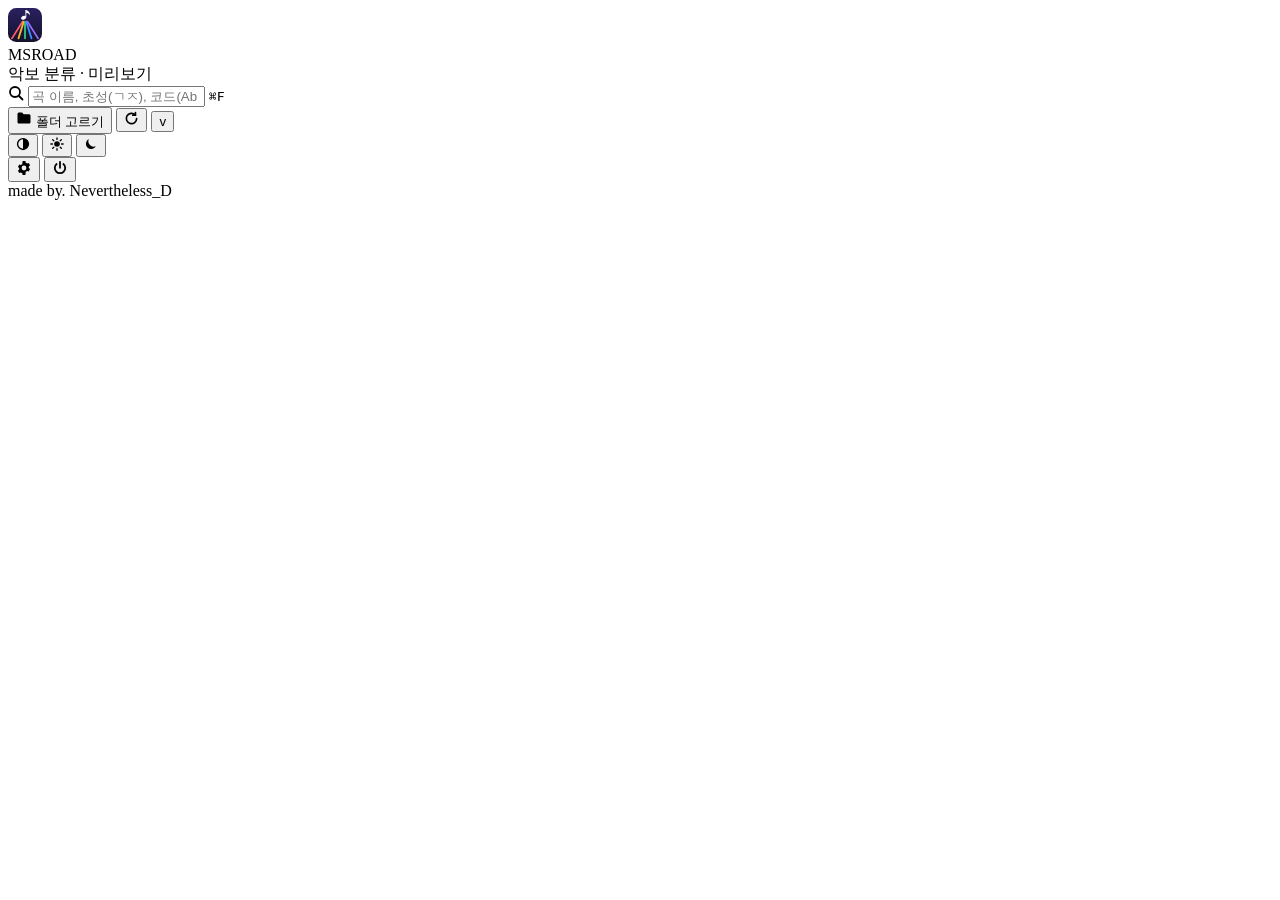
==== engine/web/index.html @ b60a4f51 "화면: ROAD 목록, 검색, 카드, 코드 정하기, 미리보기, 설정 · 업데이트 (초안) Co-Authored-By: Claude Opus 5.5 <noreply@anthropic" ====
<!doctype html>
<html lang="ko">
<head>
<meta charset="utf-8">
<meta name="viewport" content="width=device-width, initial-scale=1">
<title>MSROAD</title>
<link rel="icon" href="/icon.png">
<link rel="stylesheet" href="/css/app.css">
</head>
<body>
<div class="app" id="app">
  <header class="top">
    <div class="brand">
      <svg class="logo" width="34" height="34" viewBox="100 100 824 824" aria-hidden="true">
        <defs><linearGradient id="lg" x1="0" y1="0" x2="0" y2="1"><stop offset="0" stop-color="#2a2160"/><stop offset="1" stop-color="#14122b"/></linearGradient></defs>
        <rect x="100" y="100" width="824" height="824" rx="200" fill="url(#lg)"/>
        <g stroke-linecap="round" fill="none" stroke-width="44">
          <path d="M196 836 L452 430" stroke="#ff5d6c"/><path d="M354 836 L482 430" stroke="#ffb030"/><path d="M512 836 L512 430" stroke="#34c77b"/>
          <path d="M670 836 L542 430" stroke="#3b8cff"/><path d="M828 836 L572 430" stroke="#9b6bff"/>
        </g>
        <g fill="#fff"><ellipse cx="478" cy="336" rx="62" ry="46" transform="rotate(-22 478 336)"/><rect x="522" y="148" width="22" height="196" rx="11"/><path d="M533 150 C 600 170, 640 210, 628 282 C 618 240, 590 222, 540 214 Z"/></g>
      </svg>
      <div>
        <div class="brand-name">MSROAD</div>
        <div class="brand-sub">악보 분류 · 미리보기</div>
      </div>
    </div>

    <label class="search" id="searchBox">
      <svg width="16" height="16" viewBox="0 0 16 16" aria-hidden="true"><circle cx="7" cy="7" r="5" fill="none" stroke="currentColor" stroke-width="1.8"/><path d="M11 11l3.5 3.5" stroke="currentColor" stroke-width="1.8" stroke-linecap="round"/></svg>
      <input id="q" type="text" placeholder="곡 이름, 초성(ㄱㅈ), 코드(Ab · F#m)로 찾기" autocomplete="off" spellcheck="false">
      <button class="search-x" id="qClear" title="지우기 (esc)" hidden>✕</button>
      <kbd>⌘F</kbd>
    </label>

    <div class="top-actions">
      <button class="folder-btn" id="folderBtn" title="악보 폴더 바꾸기">
        <svg width="16" height="16" viewBox="0 0 16 16" aria-hidden="true"><path d="M1.5 4.2c0-.9.7-1.6 1.6-1.6h3l1.5 1.6h5.3c.9 0 1.6.7 1.6 1.6v6.1c0 .9-.7 1.6-1.6 1.6H3.1c-.9 0-1.6-.7-1.6-1.6z" fill="currentColor"/></svg>
        <span id="folderName">폴더 고르기</span>
      </button>
      <button class="icon-btn" id="rescanBtn" title="폴더 다시 읽기"><svg width="15" height="15" viewBox="0 0 16 16"><g fill="none" stroke="currentColor" stroke-width="1.8" stroke-linecap="round"><path d="M13.5 8a5.5 5.5 0 1 1-1.7-4"/><path d="M12.2 1.6v2.8H9.4"/></g></svg></button>
      <button class="ver" id="verBtn" title="버전 · 업데이트"><i></i><span id="verText">v</span></button>
      <div class="seg-icons" id="themeSeg">
        <button data-theme="system" title="macOS 설정 따르기"><svg width="14" height="14" viewBox="0 0 16 16"><circle cx="8" cy="8" r="6.2" fill="none" stroke="currentColor" stroke-width="1.6"/><path d="M8 1.8a6.2 6.2 0 0 1 0 12.4z" fill="currentColor"/></svg></button>
        <button data-theme="light" title="라이트 모드"><svg width="14" height="14" viewBox="0 0 16 16"><circle cx="8" cy="8" r="3.2" fill="currentColor"/><g stroke="currentColor" stroke-width="1.5" stroke-linecap="round"><path d="M8 1v1.8M8 13.2V15M1 8h1.8M13.2 8H15M3.05 3.05l1.27 1.27M11.68 11.68l1.27 1.27M3.05 12.95l1.27-1.27M11.68 4.32l1.27-1.27"/></g></svg></button>
        <button data-theme="dark" title="다크 모드"><svg width="14" height="14" viewBox="0 0 16 16"><path d="M13.6 10.4A6 6 0 0 1 5.6 2.4a6 6 0 1 0 8 8z" fill="currentColor"/></svg></button>
      </div>
      <button class="icon-btn" id="settingsBtn" title="설정"><svg width="16" height="16" viewBox="0 0 16 16"><path fill="currentColor" d="M9.4 1l.35 1.7a5.6 5.6 0 0 1 1.3.75l1.65-.55 1.4 2.4-1.3 1.15a5.7 5.7 0 0 1 0 1.5l1.3 1.15-1.4 2.4-1.65-.55a5.6 5.6 0 0 1-1.3.75L9.4 15H6.6l-.35-1.7a5.6 5.6 0 0 1-1.3-.75l-1.65.55-1.4-2.4 1.3-1.15a5.7 5.7 0 0 1 0-1.5L1.9 6.9l1.4-2.4 1.65.55a5.6 5.6 0 0 1 1.3-.75L6.6 1zM8 5.6a2.4 2.4 0 1 0 0 4.8 2.4 2.4 0 0 0 0-4.8z"/></svg></button>
      <button class="icon-btn" id="quitBtn" title="MSROAD 종료"><svg width="16" height="16" viewBox="0 0 16 16"><g fill="none" stroke="currentColor" stroke-width="1.8" stroke-linecap="round"><path d="M8 1.8v6"/><path d="M4.6 4a5.2 5.2 0 1 0 6.8 0"/></g></svg></button>
    </div>
  </header>

  <nav class="rail" id="rail"></nav>
  <main class="main" id="main"></main>
  <div class="banner" id="banner" hidden></div>
  <footer class="foot">made by. Nevertheless_D</footer>
</div>

<div class="viewer" id="viewer" hidden></div>
<div id="modalRoot"></div>
<div class="pop" id="pop" hidden></div>
<div class="ctx" id="ctx" hidden></div>
<div class="toast" id="toast" hidden></div>

<script type="module" src="/js/main.js"></script>
</body>
</html>
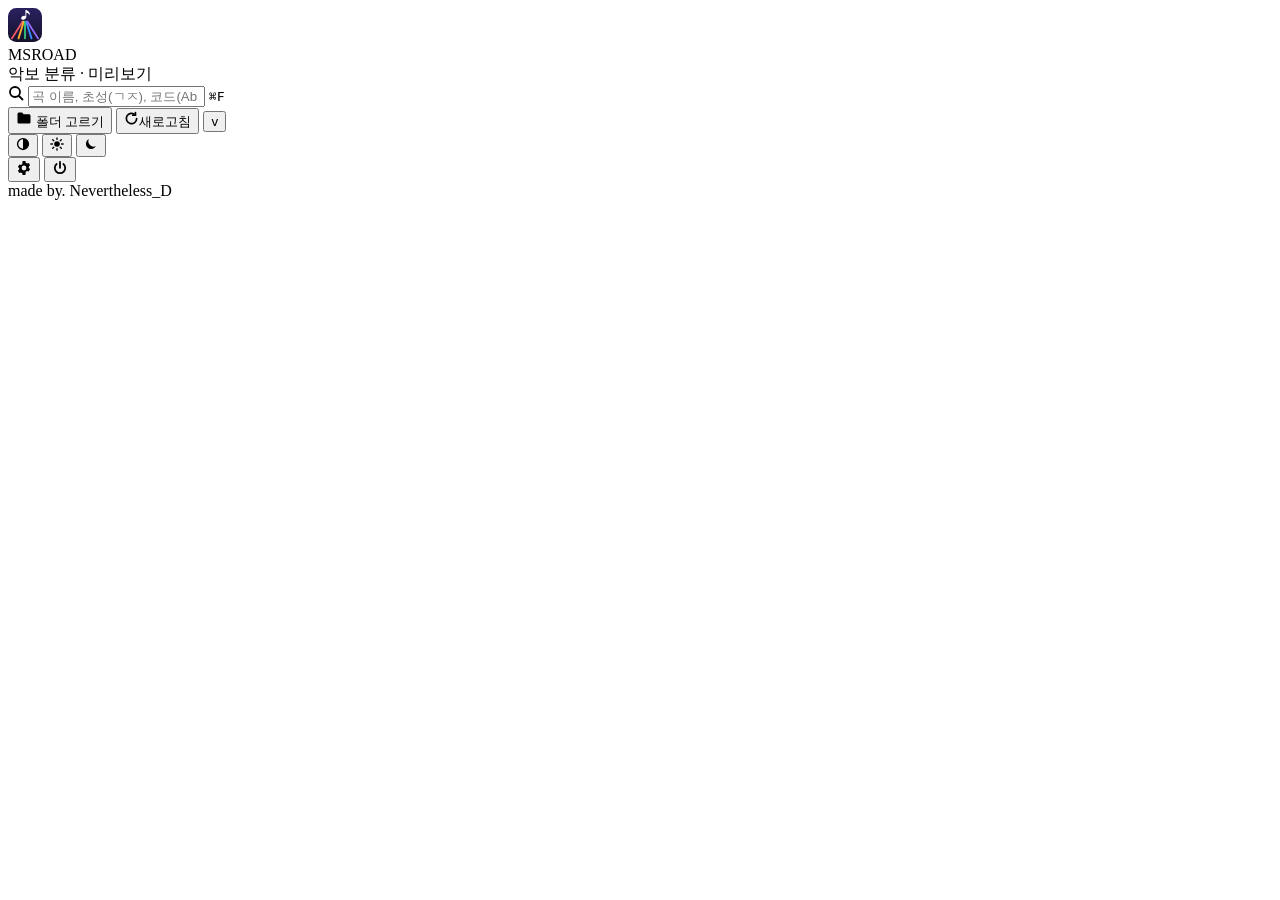
==== commit de49b8d7: "v1.0.4: macOS 27에서 엔진이 꺼지던 문제 해결(백그라운드 도우미 앱 + 안전망), 새 악보 알림·NEW 목록, 새로고침 버튼 Co-Authored-By: Claude " ====
--- a/engine/web/index.html
+++ b/engine/web/index.html
@@ -38,7 +38,7 @@
         <svg width="16" height="16" viewBox="0 0 16 16" aria-hidden="true"><path d="M1.5 4.2c0-.9.7-1.6 1.6-1.6h3l1.5 1.6h5.3c.9 0 1.6.7 1.6 1.6v6.1c0 .9-.7 1.6-1.6 1.6H3.1c-.9 0-1.6-.7-1.6-1.6z" fill="currentColor"/></svg>
         <span id="folderName">폴더 고르기</span>
       </button>
-      <button class="icon-btn" id="rescanBtn" title="폴더 다시 읽기"><svg width="15" height="15" viewBox="0 0 16 16"><g fill="none" stroke="currentColor" stroke-width="1.8" stroke-linecap="round"><path d="M13.5 8a5.5 5.5 0 1 1-1.7-4"/><path d="M12.2 1.6v2.8H9.4"/></g></svg></button>
+      <button class="refresh-btn" id="rescanBtn" title="악보 폴더를 다시 읽어 새로 넣은 악보를 보여 줘요 (⌘R)"><svg width="15" height="15" viewBox="0 0 16 16"><g fill="none" stroke="currentColor" stroke-width="1.8" stroke-linecap="round"><path d="M13.5 8a5.5 5.5 0 1 1-1.7-4"/><path d="M12.2 1.6v2.8H9.4"/></g></svg><span>새로고침</span></button>
       <button class="ver" id="verBtn" title="버전 · 업데이트"><i></i><span id="verText">v</span></button>
       <div class="seg-icons" id="themeSeg">
         <button data-theme="system" title="macOS 설정 따르기"><svg width="14" height="14" viewBox="0 0 16 16"><circle cx="8" cy="8" r="6.2" fill="none" stroke="currentColor" stroke-width="1.6"/><path d="M8 1.8a6.2 6.2 0 0 1 0 12.4z" fill="currentColor"/></svg></button>
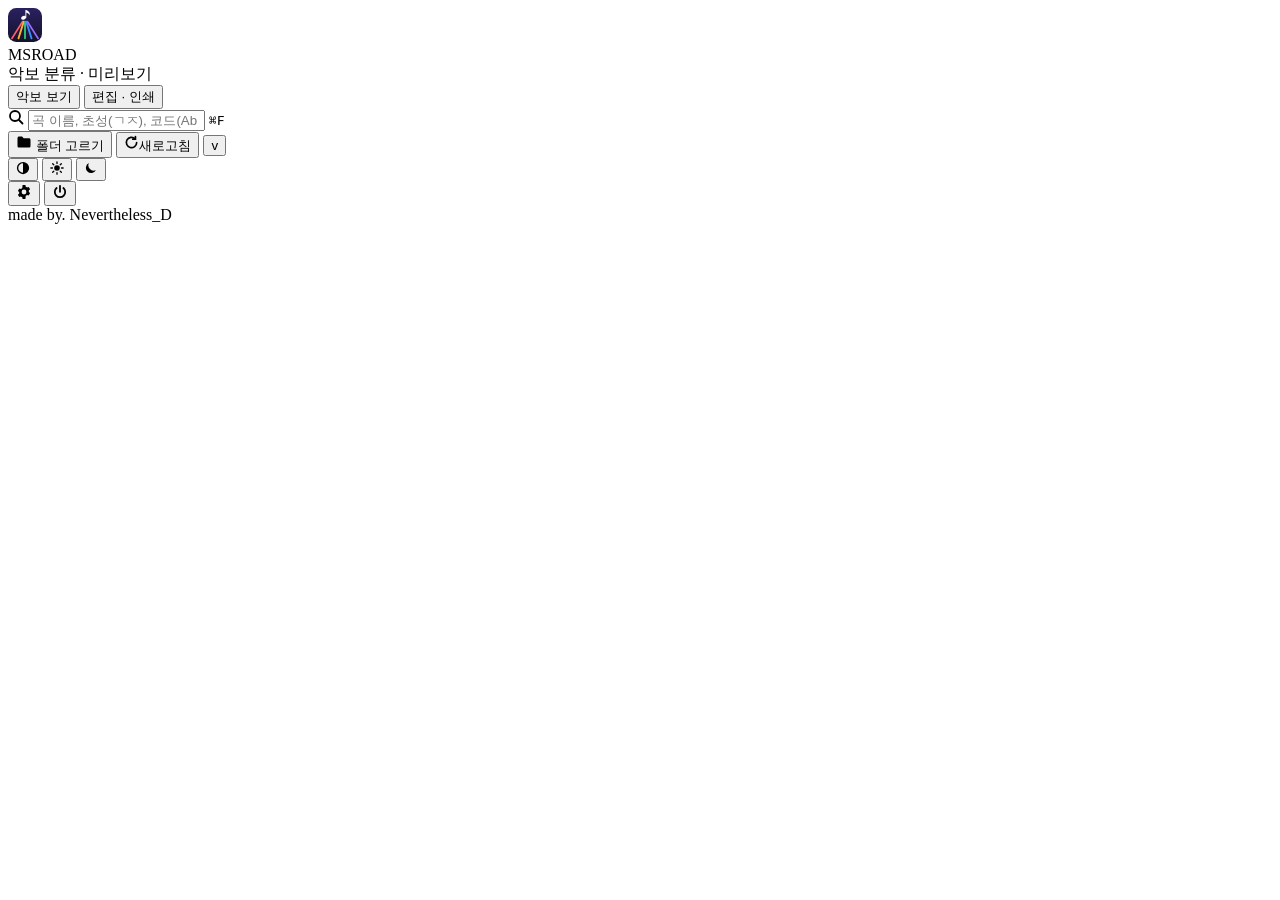
==== commit dca93343: "1.2.0 준비: 편집 · 인쇄 (용지 A4/A3 · 1·2·3곡 나란히 · 자유 배치 · 자르기 · 확대/축소 · 세트 · 미리보기 · 인쇄 창 · PDF 저장), 사용 가이드 " ====
--- a/engine/web/index.html
+++ b/engine/web/index.html
@@ -6,6 +6,7 @@
 <title>MSROAD</title>
 <link rel="icon" href="/icon.png">
 <link rel="stylesheet" href="/css/app.css">
+<link rel="stylesheet" href="/css/studio.css">
 </head>
 <body>
 <div class="app" id="app">
@@ -26,6 +27,11 @@
       </div>
     </div>
 
+    <div class="mode-seg" id="modeSeg" role="tablist" aria-label="화면 고르기">
+      <button role="tab" data-mode="view" class="on" aria-selected="true">악보 보기</button>
+      <button role="tab" data-mode="edit" aria-selected="false">편집 · 인쇄</button>
+    </div>
+
     <label class="search" id="searchBox">
       <svg width="16" height="16" viewBox="0 0 16 16" aria-hidden="true"><circle cx="7" cy="7" r="5" fill="none" stroke="currentColor" stroke-width="1.8"/><path d="M11 11l3.5 3.5" stroke="currentColor" stroke-width="1.8" stroke-linecap="round"/></svg>
       <input id="q" type="text" placeholder="곡 이름, 초성(ㄱㅈ), 코드(Ab · F#m)로 찾기" autocomplete="off" spellcheck="false">
@@ -33,7 +39,10 @@
       <kbd>⌘F</kbd>
     </label>
 
+    <div class="st-top" id="stTop"></div>
+
     <div class="top-actions">
+      <div class="st-actions" id="stActions"></div>
       <button class="folder-btn" id="folderBtn" title="악보 폴더 바꾸기">
         <svg width="16" height="16" viewBox="0 0 16 16" aria-hidden="true"><path d="M1.5 4.2c0-.9.7-1.6 1.6-1.6h3l1.5 1.6h5.3c.9 0 1.6.7 1.6 1.6v6.1c0 .9-.7 1.6-1.6 1.6H3.1c-.9 0-1.6-.7-1.6-1.6z" fill="currentColor"/></svg>
         <span id="folderName">폴더 고르기</span>
@@ -52,6 +61,7 @@
 
   <nav class="rail" id="rail"></nav>
   <main class="main" id="main"></main>
+  <section class="studio" id="studio" hidden></section>
   <div class="banner" id="banner" hidden></div>
   <footer class="foot">made by. Nevertheless_D</footer>
 </div>
